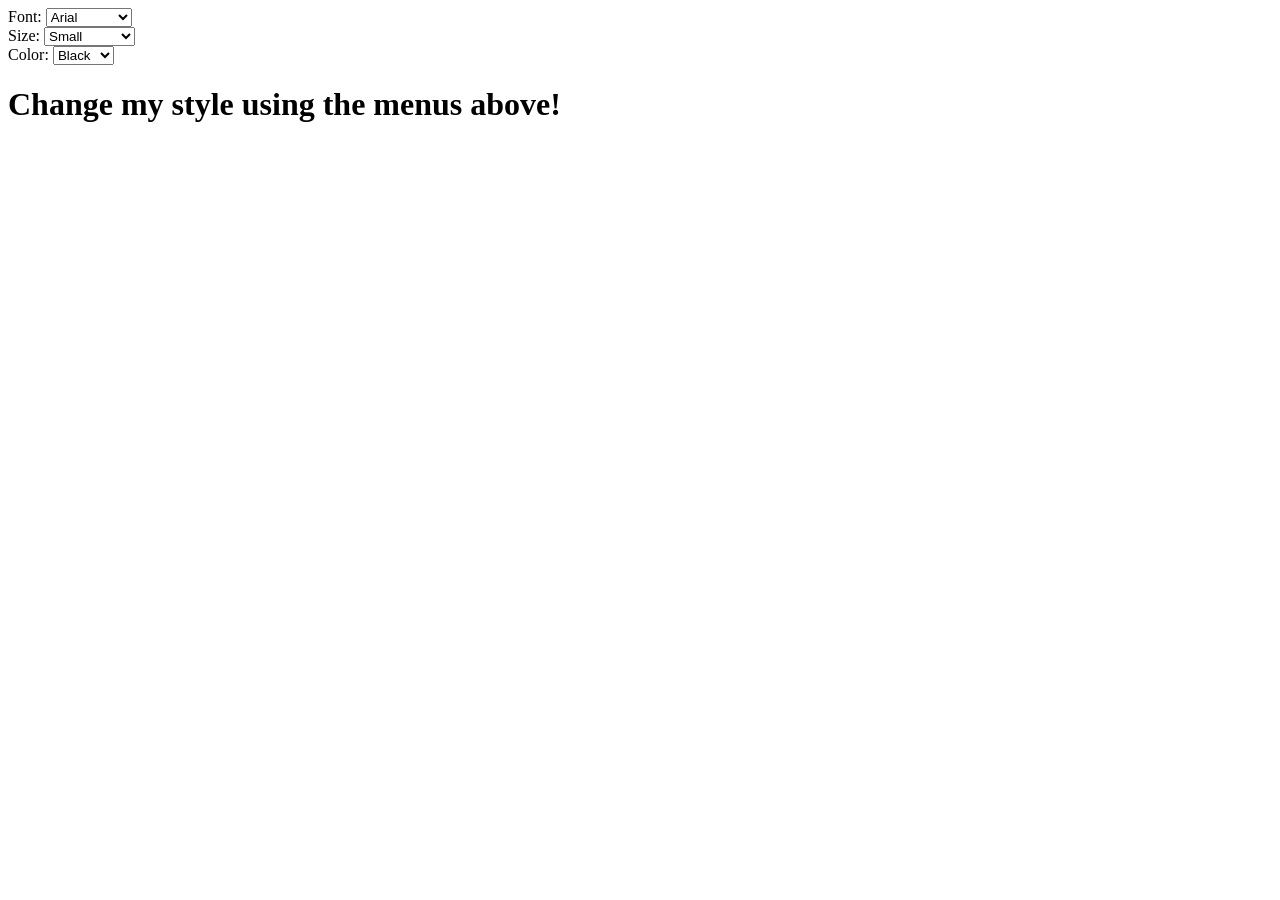
==== Change Text Style/index.html @ 1ad6181d "added html code" ====
<!doctype html>
<html lang="en">
  <head>
    <meta charset="UTF-8" />
    <meta name="viewport" content="width=device-width, initial-scale=1.0" />
    <link rel="stylesheet" href="./style.css" />
    <title>Change Text Style</title>
  </head>
  <body>
    <main>
      <!-- TODO 1: Create dropdown menus for selecting font family, font size, and text color   -->
      <div class="dropdown-menus">
        <div class="font-family">
          <label for="font-select">Font:</label>
          <select id="font-select" class="font-select">
            <option value="arial">Arial</option>
            <option value="poppins">Poppins</option>
            <option value="roboto">Roboto</option>
            <option value="inter">Inter</option>
            <option value="montserrat">Montserrat</option>
          </select>
        </div>

        <div class="font-size">
          <label for="font-size">Size:</label>
          <select id="font-size" class="font-size">
            <option value="arial">Small</option>
            <option value="poppins">Medium</option>
            <option value="roboto">Large</option>
            <option value="inter">Extra Large</option>
          </select>
        </div>

        <div class="text-color">
          <label for="text-color">Color:</label>
          <select id="text-color" class="text-color">
            <option value="black">Black</option>
            <option value="blue">Blue</option>
            <option value="green">Green</option>
            <option value="red">Red</option>
            <option value="purple">Purple</option>
          </select>
        </div>
      </div>

      <!-- TODO 2: Create editable text that updates dynamically based on the selected styles   -->
      <h1 class="main-text">Change my style using the menus above!</h1>
    </main>
  </body>
</html>
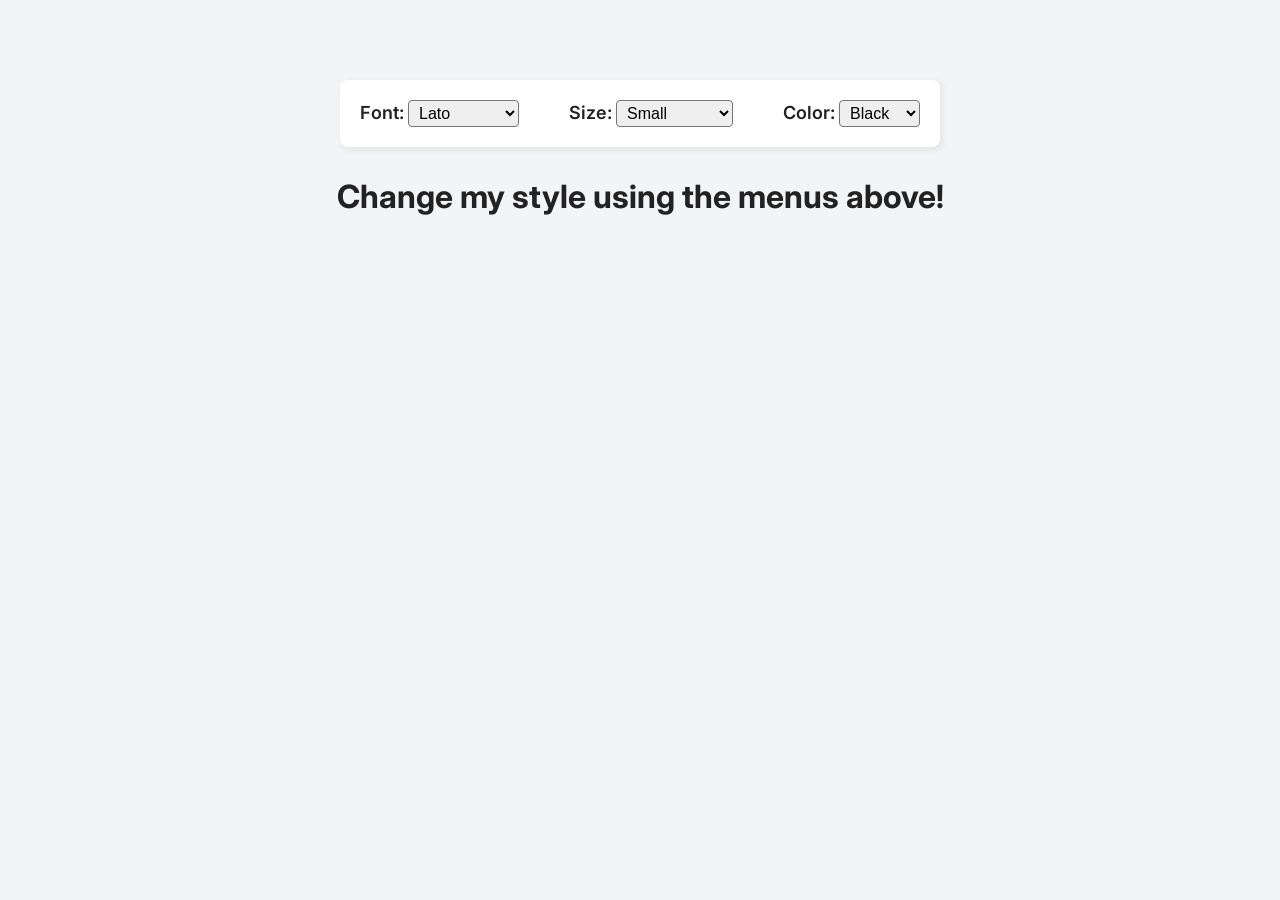
==== commit 4309d43a: "Add Javascript" ====
--- a/Change Text Style/index.html
+++ b/Change Text Style/index.html
@@ -7,13 +7,14 @@
     <title>Change Text Style</title>
   </head>
   <body>
-    <main>
+    <main class="main">
       <!-- TODO 1: Create dropdown menus for selecting font family, font size, and text color   -->
+      <!-- Start Dropdown Menus Container -->
       <div class="dropdown-menus">
-        <div class="font-family">
-          <label for="font-select">Font:</label>
-          <select id="font-select" class="font-select">
-            <option value="arial">Arial</option>
+        <div class="font">
+          <label for="font-family">Font:</label>
+          <select id="font-family" class="font-family">
+            <option value="lato">Lato</option>
             <option value="poppins">Poppins</option>
             <option value="roboto">Roboto</option>
             <option value="inter">Inter</option>
@@ -21,17 +22,17 @@
           </select>
         </div>
 
-        <div class="font-size">
+        <div class="size">
           <label for="font-size">Size:</label>
           <select id="font-size" class="font-size">
-            <option value="arial">Small</option>
-            <option value="poppins">Medium</option>
-            <option value="roboto">Large</option>
-            <option value="inter">Extra Large</option>
+            <option value="small">Small</option>
+            <option value="medium">Medium</option>
+            <option value="large">Large</option>
+            <option value="extra-large">Extra Large</option>
           </select>
         </div>
 
-        <div class="text-color">
+        <div class="color">
           <label for="text-color">Color:</label>
           <select id="text-color" class="text-color">
             <option value="black">Black</option>
@@ -42,9 +43,12 @@
           </select>
         </div>
       </div>
+      <!-- End Dropdown Menus Container -->
 
-      <!-- TODO 2: Create editable text that updates dynamically based on the selected styles   -->
+      <!-- TODO 2: Create a text that updates dynamically based on the selected styles   -->
       <h1 class="main-text">Change my style using the menus above!</h1>
     </main>
+
+    <script src="./script.js"></script>
   </body>
 </html>
--- a/Change Text Style/style.css
+++ b/Change Text Style/style.css
@@ -0,0 +1,43 @@
+@import url("https://fonts.googleapis.com/css2?family=Inter:ital,opsz,wght@0,14..32,100..900;1,14..32,100..900&family=Lato:ital,wght@0,100;0,300;0,400;0,700;0,900;1,100;1,300;1,400;1,700;1,900&family=Montserrat:ital,wght@0,100..900;1,100..900&family=Poppins:ital,wght@0,100;0,200;0,300;0,400;0,500;0,600;0,700;0,800;0,900;1,100;1,200;1,300;1,400;1,500;1,600;1,700;1,800;1,900&family=Roboto:ital,wght@0,100..900;1,100..900&display=swap");
+
+* {
+  margin: 0;
+  padding: 0;
+  box-sizing: border-box;
+}
+
+body {
+  background-color: #f3f4f6;
+  width: 100%;
+  font-family: "Inter", sans-serif;
+  text-align: center;
+  padding: 80px 0;
+  color: #222;
+}
+
+.dropdown-menus {
+  max-width: 600px;
+  background-color: #fff;
+  margin: 0 auto;
+  padding: 20px;
+  border-radius: 8px;
+  box-shadow: 2px 2px 5px 2px rgba(0, 0, 0, 0.05);
+
+  display: flex;
+  justify-content: space-between;
+}
+
+label {
+  font-size: 18px;
+  font-weight: 600;
+}
+
+select {
+  border-radius: 4px;
+  font-size: 16px;
+  padding: 3px 6px;
+}
+
+.main-text {
+  margin-top: 30px;
+}
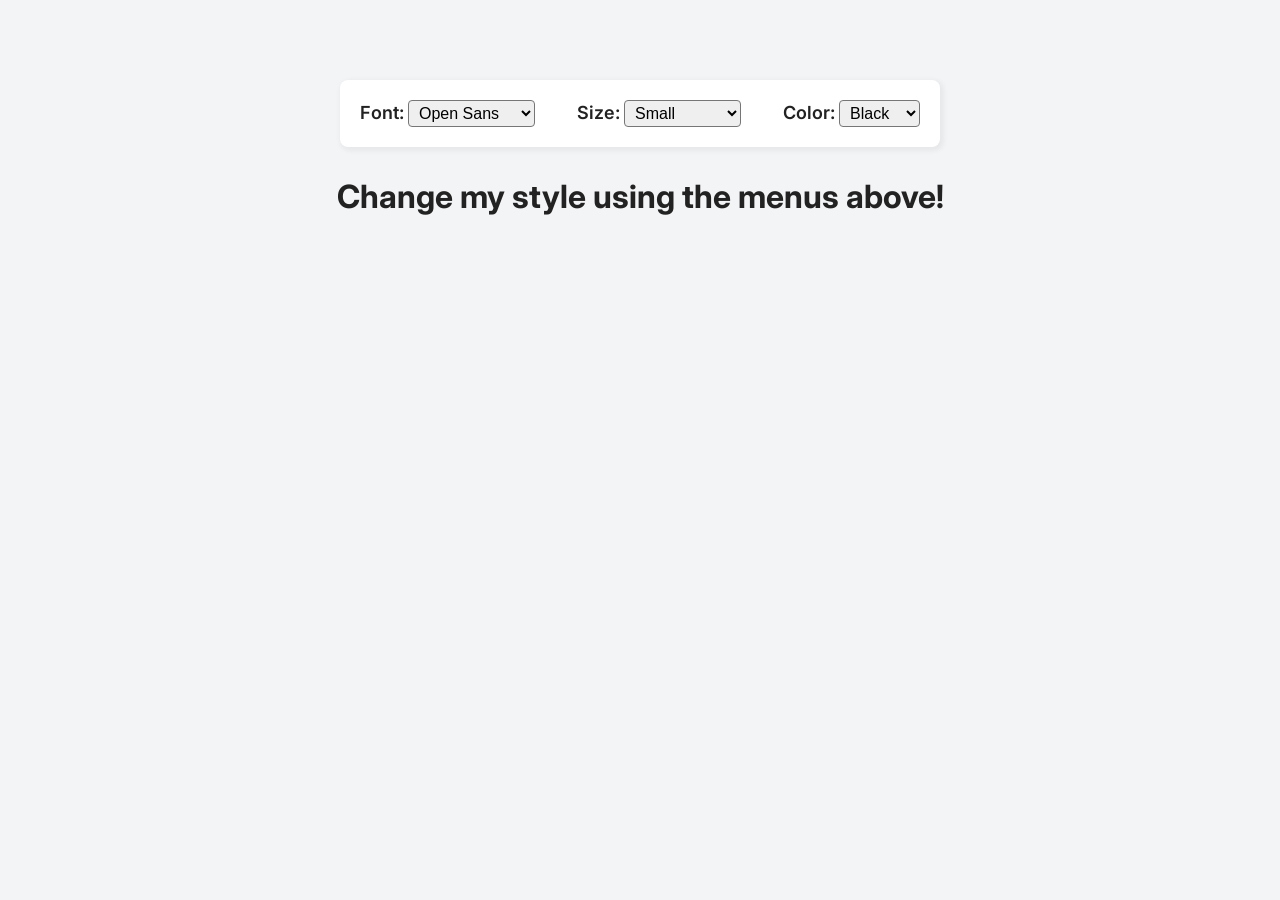
==== commit e6dbac74: "Start Exercise 2 - Dynamic List Manager" ====
--- a/Change Text Style/index.html
+++ b/Change Text Style/index.html
@@ -3,15 +3,30 @@
   <head>
     <meta charset="UTF-8" />
     <meta name="viewport" content="width=device-width, initial-scale=1.0" />
+    <!-- TODO 1. Link all the required font-families -->
+    <link rel="preconnect" href="https://fonts.googleapis.com" />
+    <link rel="preconnect" href="https://fonts.gstatic.com" crossorigin />
+    <link
+      href="https://fonts.googleapis.com/css2?family=Diplomata&family=Google+Sans:ital,opsz,wght@0,17..18,400..700;1,17..18,400..700&family=Lora:ital,wght@0,400..700;1,400..700&family=Open+Sans:ital,wght@0,300..800;1,300..800&family=Roboto:ital,wght@0,100..900;1,100..900&display=swap"
+      rel="stylesheet"
+    />
     <link rel="stylesheet" href="./style.css" />
+
     <title>Change Text Style</title>
   </head>
   <body>
     <main class="main">
+      <!-- <label for="fruit-list">Fruits</label>
+      <select id="fruit-list">
+        <option value="orange">Orange</option>
+        <option value="banana">Banana</option>
+        <option value="mango">Mango</option>
+      </select> -->
+
       <!-- TODO 1: Create dropdown menus for selecting font family, font size, and text color   -->
       <!-- Start Dropdown Menus Container -->
       <div class="dropdown-menus">
-        <div class="font">
+        <!-- <div class="font">
           <label for="font-family">Font:</label>
           <select id="font-family" class="font-family">
             <option value="lato">Lato</option>
@@ -19,6 +34,17 @@
             <option value="roboto">Roboto</option>
             <option value="inter">Inter</option>
             <option value="montserrat">Montserrat</option>
+          </select>
+        </div> -->
+
+        <div class="font-style">
+          <label for="font-style">Font:</label>
+          <select id="font-style">
+            <option value="open-sans">Open Sans</option>
+            <option value="roboto">Roboto</option>
+            <option value="lora">Lora</option>
+            <option value="google-sans">Google Sans</option>
+            <option value="diplomata">Diplomata</option>
           </select>
         </div>
 
--- a/Change Text Style/style.css
+++ b/Change Text Style/style.css
@@ -1,4 +1,6 @@
 @import url("https://fonts.googleapis.com/css2?family=Inter:ital,opsz,wght@0,14..32,100..900;1,14..32,100..900&family=Lato:ital,wght@0,100;0,300;0,400;0,700;0,900;1,100;1,300;1,400;1,700;1,900&family=Montserrat:ital,wght@0,100..900;1,100..900&family=Poppins:ital,wght@0,100;0,200;0,300;0,400;0,500;0,600;0,700;0,800;0,900;1,100;1,200;1,300;1,400;1,500;1,600;1,700;1,800;1,900&family=Roboto:ital,wght@0,100..900;1,100..900&display=swap");
+
+/*  */
 
 * {
   margin: 0;
